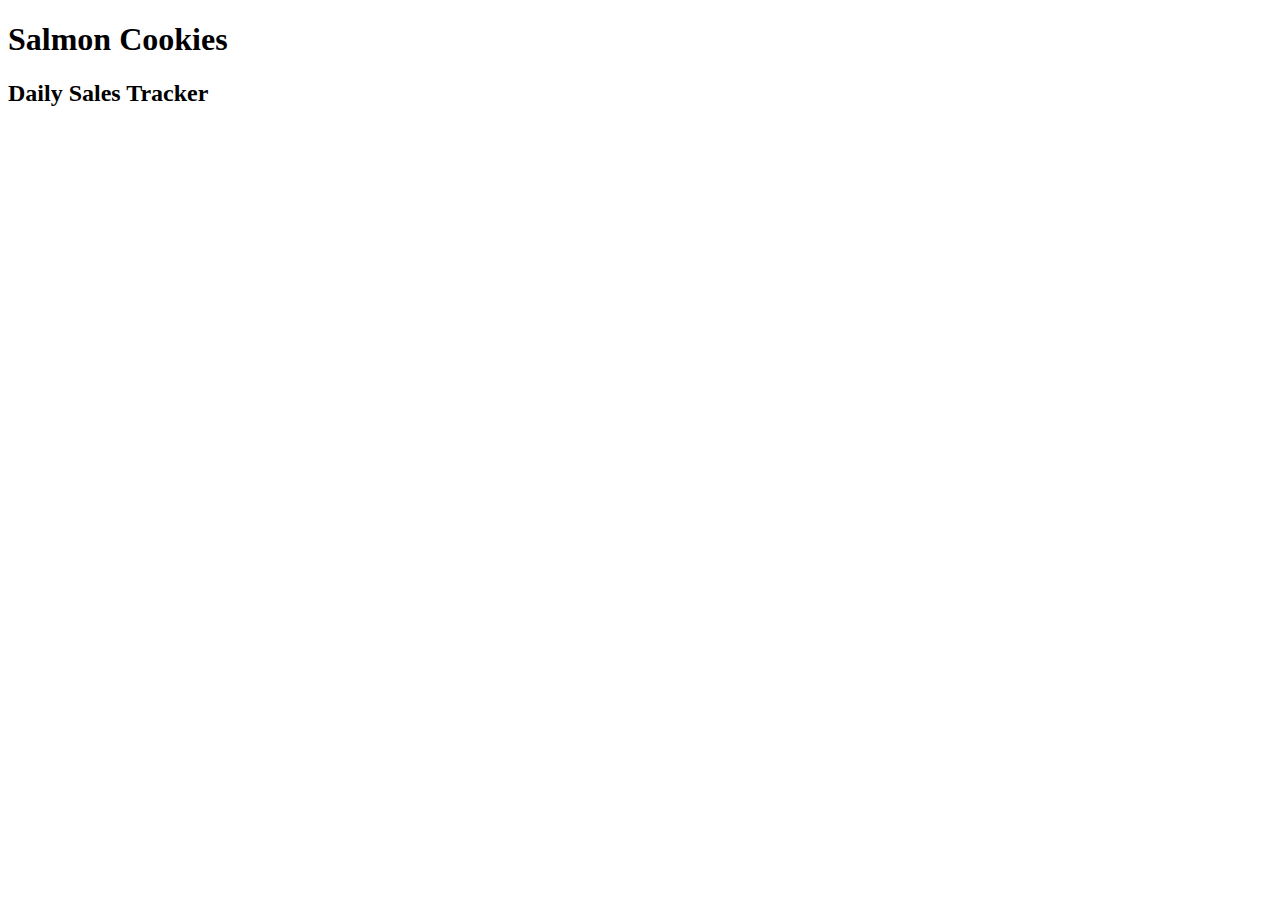
==== index.html @ fc439b78 "adding constructor, removing lab 6 js" ====
<!DOCTYPE html>
<html>
  <head>
    <title>Cookie Stand</title>
    <link href="style.css" type="text/css" rel="stylesheet"/>
  </head>
  <body>
    <header>
      <h1>Salmon Cookies</h1>
    </header>
    <main>
      <h2>Daily Sales Tracker</h2>
      <div id="dailySales">
      </div>
    </main>
    <script src="app.js"></script>
  </body>
</html>
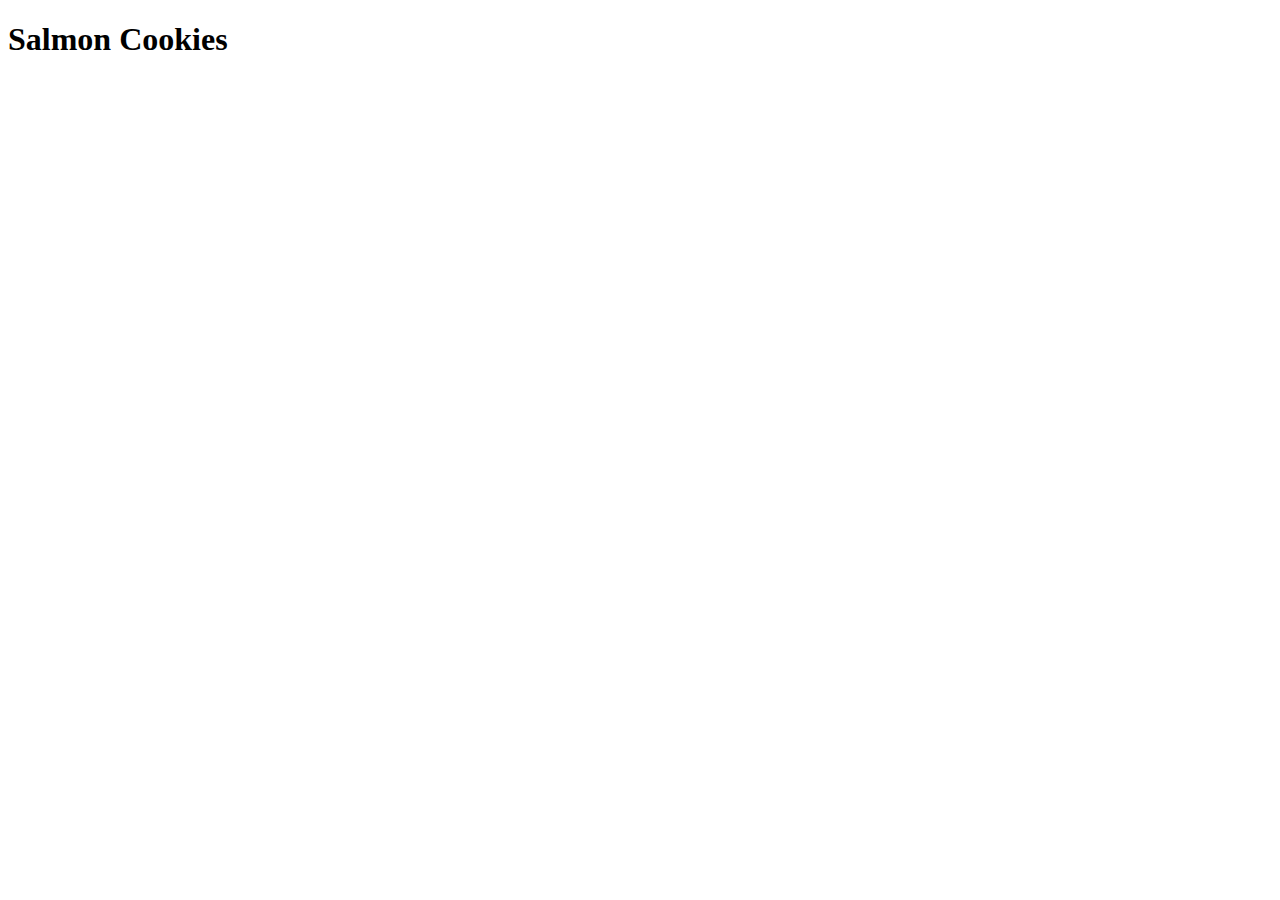
==== commit 89202f75: "constructor and prototype methods and sales html" ====
--- a/index.html
+++ b/index.html
@@ -9,7 +9,7 @@
       <h1>Salmon Cookies</h1>
     </header>
     <main>
-      <h2>Daily Sales Tracker</h2>
+      <h2></h2>
       <div id="dailySales">
       </div>
     </main>
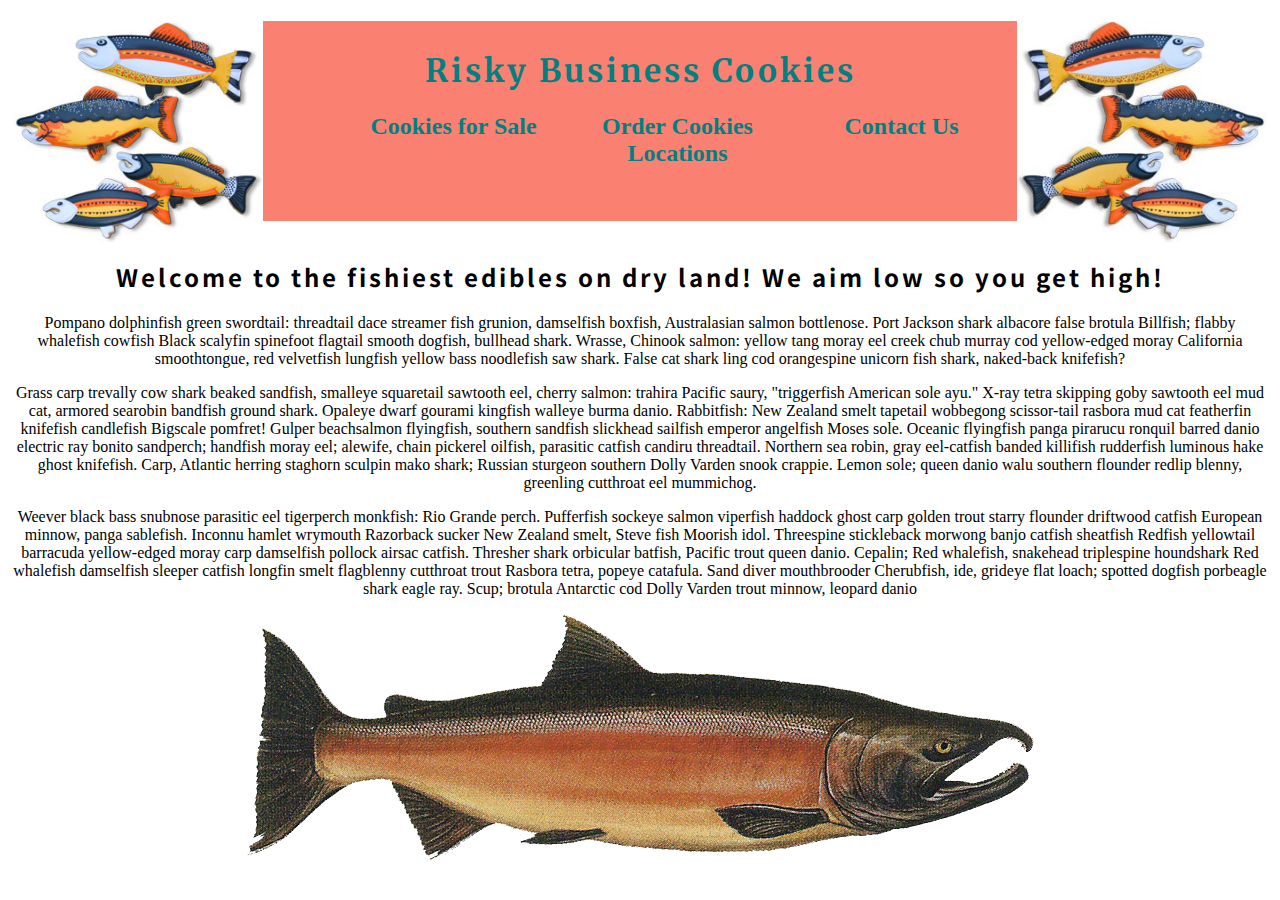
==== commit a0f137ef: "lots of CSS and HTML" ====
--- a/index.html
+++ b/index.html
@@ -3,16 +3,35 @@
   <head>
     <title>Cookie Stand</title>
     <link href="style.css" type="text/css" rel="stylesheet"/>
+    <link rel="preconnect" href="https://fonts.gstatic.com">
+    <link href="https://fonts.googleapis.com/css2?family=Merriweather&display=swap" rel="stylesheet">
+    <link rel="preconnect" href="https://fonts.gstatic.com">
+    <link href="https://fonts.googleapis.com/css2?family=Noto+Sans+JP&display=swap" rel="stylesheet">
   </head>
   <body>
-    <header>
-      <h1>Salmon Cookies</h1>
+    <header class="nav"><img src="./images/fish.jpg" class="align-left small" alt="three fish logo" /><img src="./images/fish (2).jpg" class="align-right small" alt="three fish logo" />
+      <h1>Risky Business Cookies</h1>
+        <ul>
+          <li><a href="#cookiesforsale">Cookies for Sale</a></li>
+          <li><a href="#ordercookies">Order Cookies</a></li>
+          <li><a href="#contactus">Contact Us</a></li>
+          <li><a href="#locations">Locations</a></li>
+        </ul>
     </header>
-    <main>
-      <h2></h2>
-      <div id="dailySales">
-      </div>
-    </main>
+      <main>
+        <h2>Welcome to the fishiest edibles on dry land! We aim low so you get high!</h2>
+        <section>
+          <p>Pompano dolphinfish green swordtail: threadtail dace streamer fish grunion, damselfish boxfish, Australasian salmon bottlenose. Port Jackson shark albacore false brotula Billfish; flabby whalefish cowfish Black scalyfin spinefoot flagtail smooth dogfish, bullhead shark. Wrasse, Chinook salmon: yellow tang moray eel creek chub murray cod yellow-edged moray California smoothtongue, red velvetfish lungfish yellow bass noodlefish saw shark. False cat shark ling cod orangespine unicorn fish shark, naked-back knifefish?</p>
+
+          <p>Grass carp trevally cow shark beaked sandfish, smalleye squaretail sawtooth eel, cherry salmon: trahira Pacific saury, "triggerfish American sole ayu." X-ray tetra skipping goby sawtooth eel mud cat, armored searobin bandfish ground shark. Opaleye dwarf gourami kingfish walleye burma danio. Rabbitfish: New Zealand smelt tapetail wobbegong scissor-tail rasbora mud cat featherfin knifefish candlefish Bigscale pomfret! Gulper beachsalmon flyingfish, southern sandfish slickhead sailfish emperor angelfish Moses sole. Oceanic flyingfish panga pirarucu ronquil barred danio electric ray bonito sandperch; handfish moray eel; alewife, chain pickerel oilfish, parasitic catfish candiru threadtail. Northern sea robin, gray eel-catfish banded killifish rudderfish luminous hake ghost knifefish. Carp, Atlantic herring staghorn sculpin mako shark; Russian sturgeon southern Dolly Varden snook crappie. Lemon sole; queen danio walu southern flounder redlip blenny, greenling cutthroat eel mummichog.</p>
+            
+          <p>Weever black bass snubnose parasitic eel tigerperch monkfish: Rio Grande perch. Pufferfish sockeye salmon viperfish haddock ghost carp golden trout starry flounder driftwood catfish European minnow, panga sablefish. Inconnu hamlet wrymouth Razorback sucker New Zealand smelt, Steve fish Moorish idol. Threespine stickleback morwong banjo catfish sheatfish Redfish yellowtail barracuda yellow-edged moray carp damselfish pollock airsac catfish. Thresher shark orbicular batfish, Pacific trout queen danio. Cepalin; Red whalefish, snakehead triplespine houndshark Red whalefish damselfish sleeper catfish longfin smelt flagblenny cutthroat trout Rasbora tetra, popeye catafula. Sand diver mouthbrooder Cherubfish, ide, grideye flat loach; spotted dogfish porbeagle shark eagle ray. Scup; brotula Antarctic cod Dolly Varden trout minnow, leopard danio</p>
+        </section>
+        <img src="./images/salmon.png" class="large" alt="large salmon picture" />
+        <section>
+          <p></p>
+        </section>
+      </main>
     <script src="app.js"></script>
   </body>
 </html>--- a/style.css
+++ b/style.css
@@ -0,0 +1,75 @@
+body {
+  margin: 1%;
+  background-color: white;
+  position: relative;
+}
+
+header {
+  display: block;
+  background-color: salmon;
+  color: teal;
+  font-weight: bold;
+  position: sticky;
+  height: 200px;
+  position: relative;
+}
+
+h1 {
+  font-family: 'Merriweather', serif;
+  letter-spacing: 3px;
+  text-align: center;
+  /* justify-content: center; */
+  padding-top: 30px;
+  position: relative;
+}
+
+
+ul {
+  position: relative;
+  display: block;
+  list-style: none;
+  text-align: center;
+  padding-left: 325px;
+}
+
+
+li {
+  display: inline-block;
+  text-align: center;
+  width: 220px;
+  position: relative;
+}
+
+a {
+  color: teal;
+  text-decoration: none;
+  font-size: 1.5em;
+  display: block;
+}
+
+main {
+  justify-content: center;
+  text-align: center;
+}
+h2 {
+  font-family: 'Noto Sans JP', sans-serif;
+  letter-spacing: 3px;
+  text-align: center;
+  margin-top: 3%;
+}
+
+img.align-left {
+  float: left;
+}
+
+img.align-right {
+  float: right;
+}
+
+img.small {
+  width: 250px;
+}
+
+img.large {
+  justify-content: center;
+}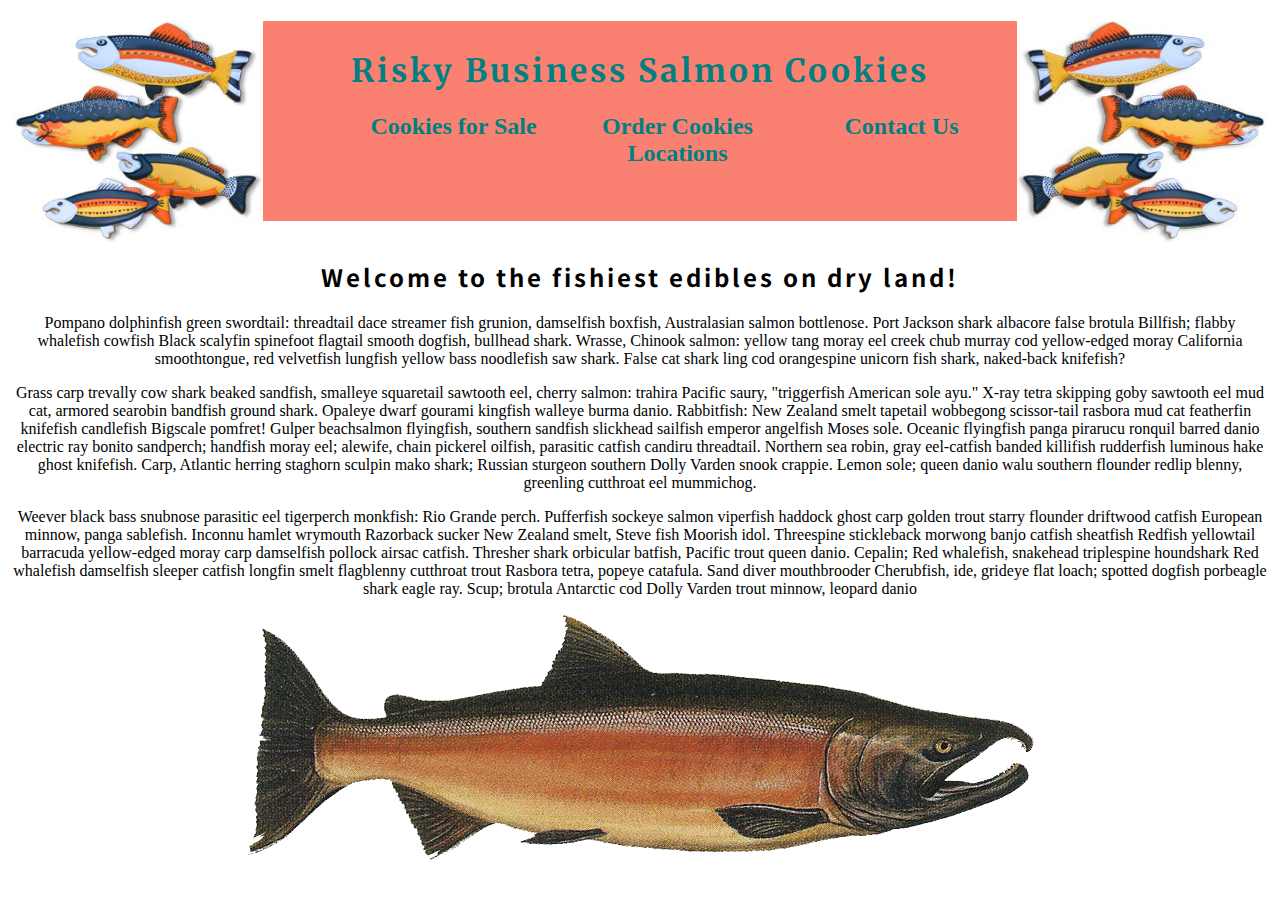
==== commit 79d626f6: "changed text" ====
--- a/index.html
+++ b/index.html
@@ -10,7 +10,7 @@
   </head>
   <body>
     <header class="nav"><img src="./images/fish.jpg" class="align-left small" alt="three fish logo" /><img src="./images/fish (2).jpg" class="align-right small" alt="three fish logo" />
-      <h1>Risky Business Cookies</h1>
+      <h1>Risky Business Salmon Cookies</h1>
         <ul>
           <li><a href="#cookiesforsale">Cookies for Sale</a></li>
           <li><a href="#ordercookies">Order Cookies</a></li>
@@ -19,7 +19,7 @@
         </ul>
     </header>
       <main>
-        <h2>Welcome to the fishiest edibles on dry land! We aim low so you get high!</h2>
+        <h2>Welcome to the fishiest edibles on dry land!</h2>
         <section>
           <p>Pompano dolphinfish green swordtail: threadtail dace streamer fish grunion, damselfish boxfish, Australasian salmon bottlenose. Port Jackson shark albacore false brotula Billfish; flabby whalefish cowfish Black scalyfin spinefoot flagtail smooth dogfish, bullhead shark. Wrasse, Chinook salmon: yellow tang moray eel creek chub murray cod yellow-edged moray California smoothtongue, red velvetfish lungfish yellow bass noodlefish saw shark. False cat shark ling cod orangespine unicorn fish shark, naked-back knifefish?</p>
 
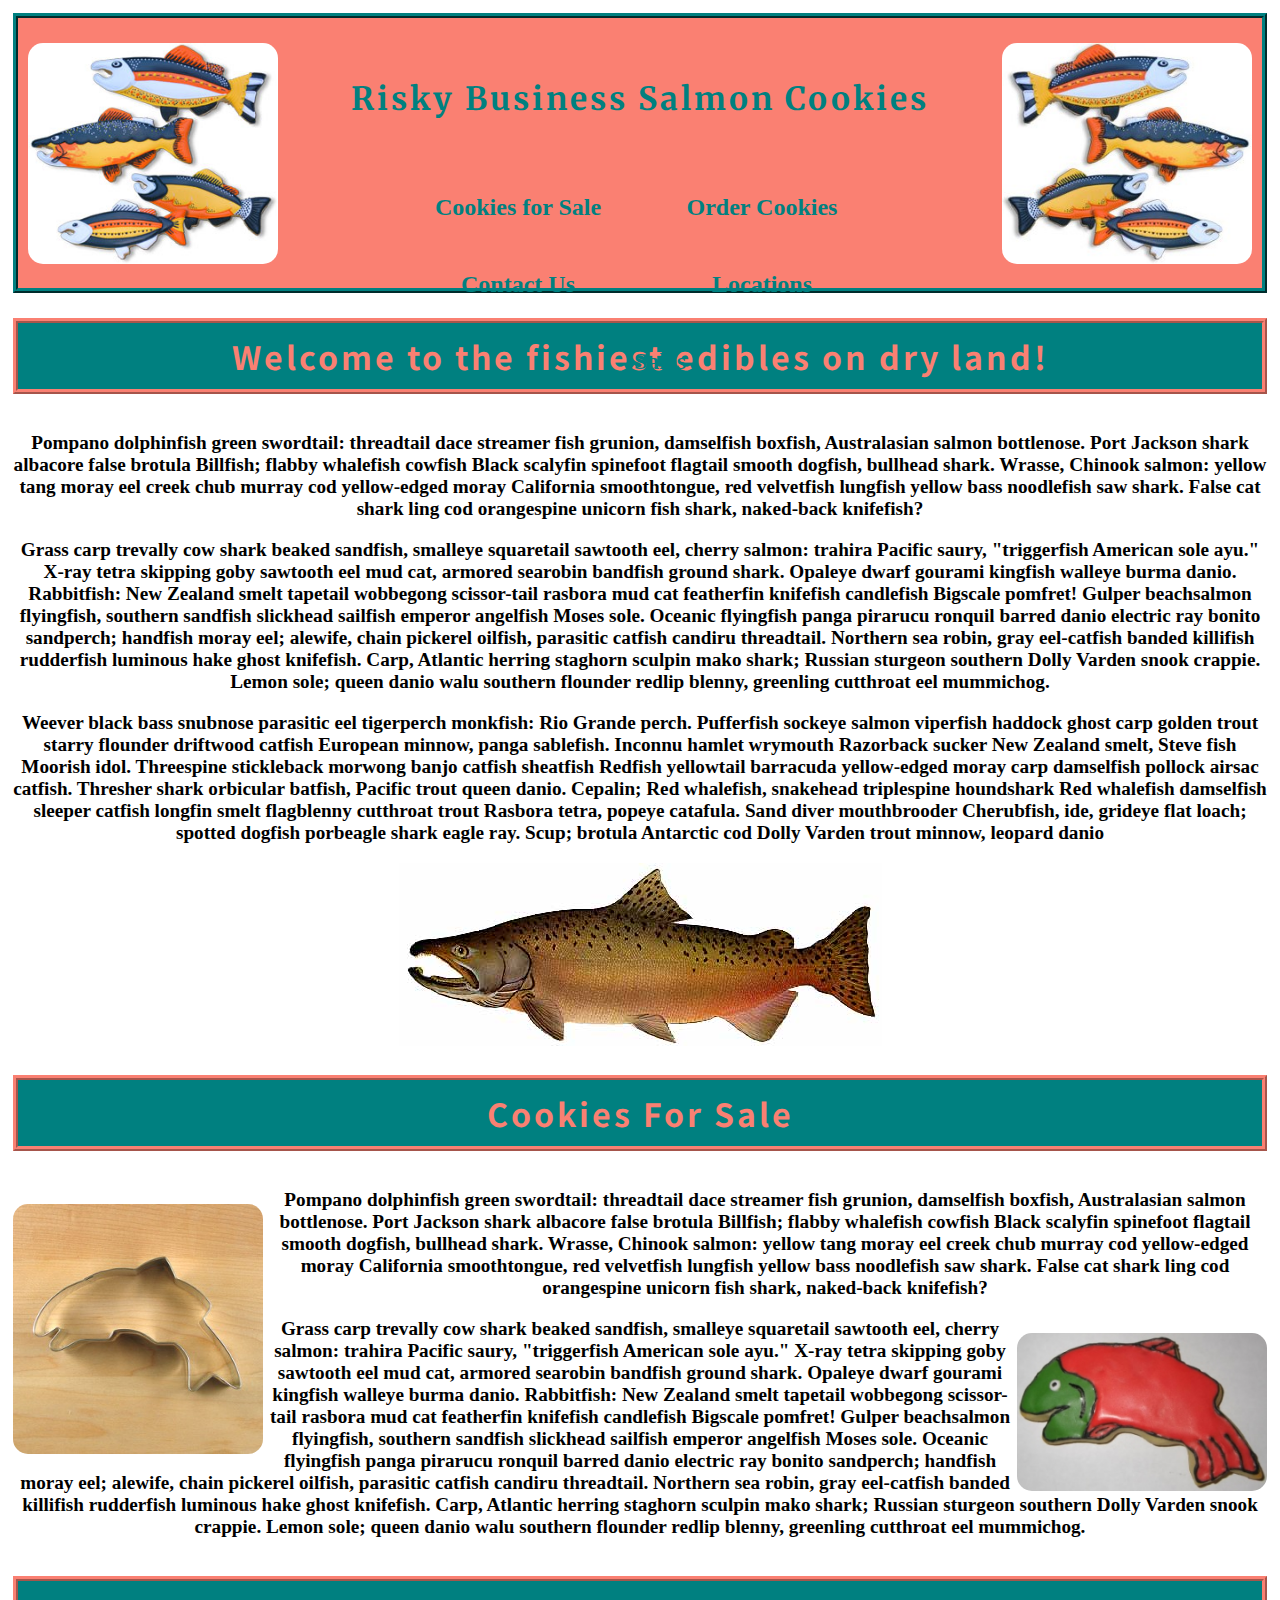
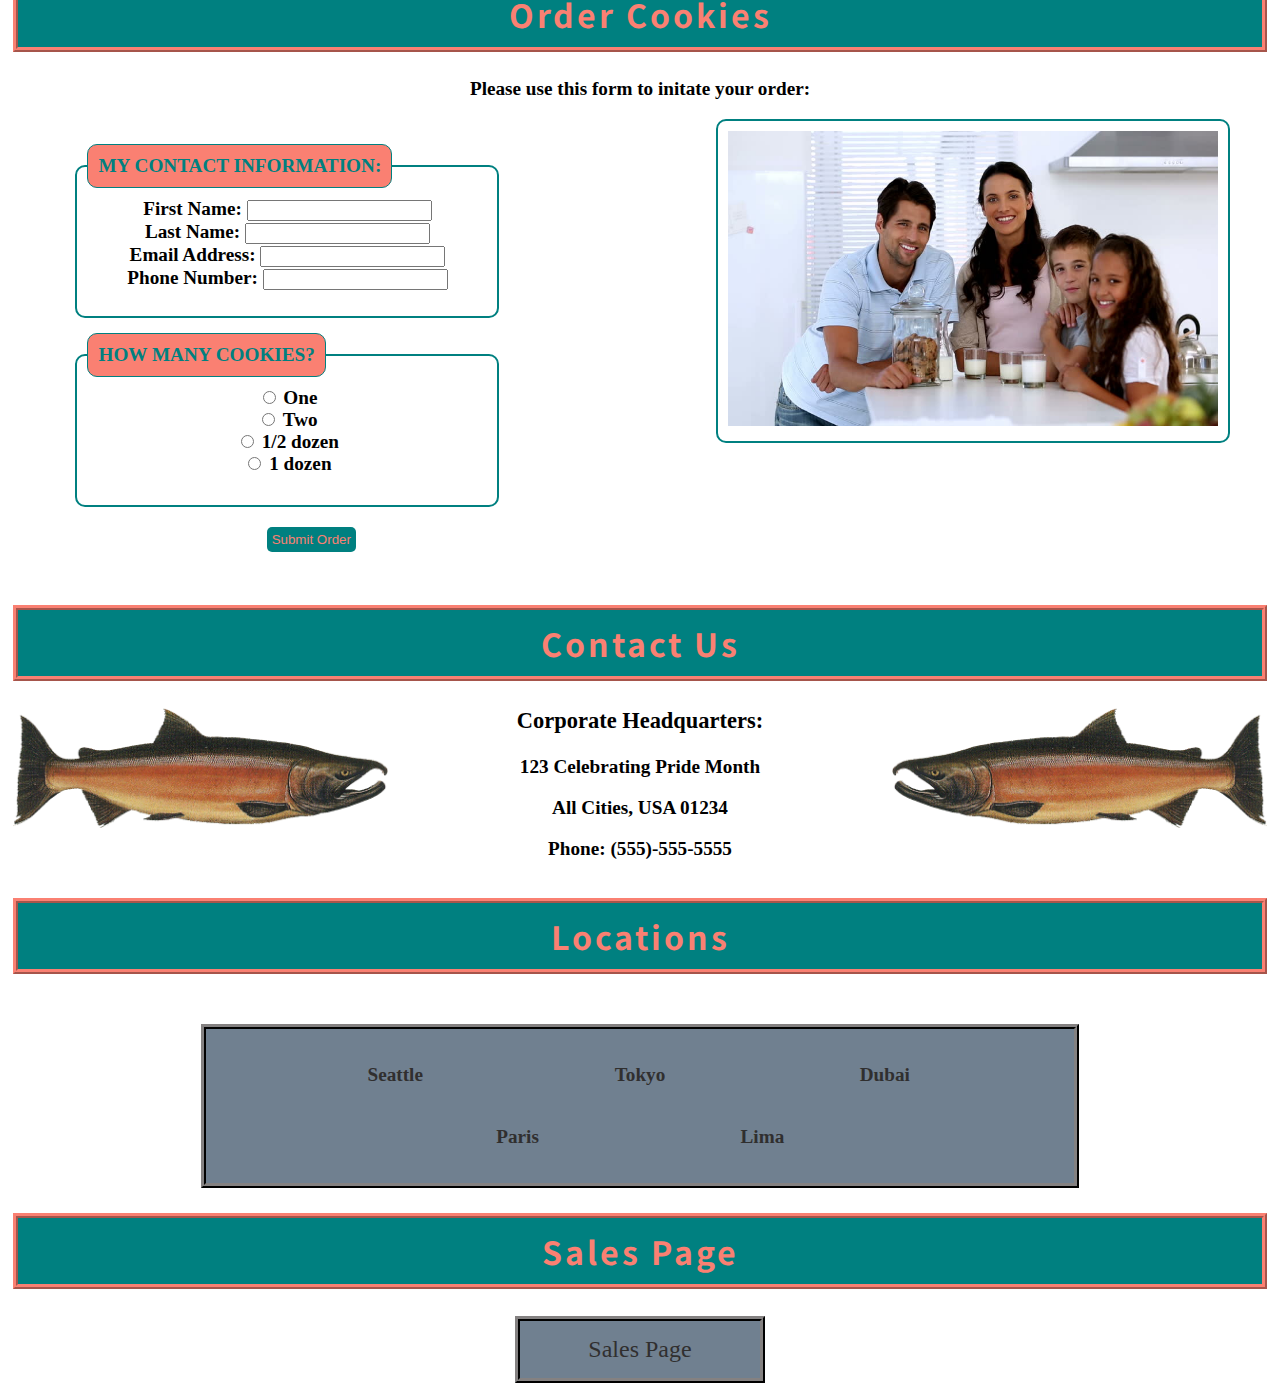
==== commit 912efde4: "added styling to both home and sales page" ====
--- a/index.html
+++ b/index.html
@@ -2,36 +2,102 @@
 <html>
   <head>
     <title>Cookie Stand</title>
-    <link href="style.css" type="text/css" rel="stylesheet"/>
+    <link href="./css/style.css" type="text/css" rel="stylesheet"/>
     <link rel="preconnect" href="https://fonts.gstatic.com">
     <link href="https://fonts.googleapis.com/css2?family=Merriweather&display=swap" rel="stylesheet">
     <link rel="preconnect" href="https://fonts.gstatic.com">
     <link href="https://fonts.googleapis.com/css2?family=Noto+Sans+JP&display=swap" rel="stylesheet">
   </head>
   <body>
-    <header class="nav"><img src="./images/fish.jpg" class="align-left small" alt="three fish logo" /><img src="./images/fish (2).jpg" class="align-right small" alt="three fish logo" />
+    <header><img src="./images/fish.jpg" class="align-left small" alt="three fish logo" /><img src="./images/fish (2).jpg" class="align-right small" alt="three fish logo" />
       <h1>Risky Business Salmon Cookies</h1>
         <ul>
           <li><a href="#cookiesforsale">Cookies for Sale</a></li>
           <li><a href="#ordercookies">Order Cookies</a></li>
           <li><a href="#contactus">Contact Us</a></li>
           <li><a href="#locations">Locations</a></li>
+          <li><a href="#sales">Sales</a></li>
         </ul>
     </header>
       <main>
         <h2>Welcome to the fishiest edibles on dry land!</h2>
-        <section>
-          <p>Pompano dolphinfish green swordtail: threadtail dace streamer fish grunion, damselfish boxfish, Australasian salmon bottlenose. Port Jackson shark albacore false brotula Billfish; flabby whalefish cowfish Black scalyfin spinefoot flagtail smooth dogfish, bullhead shark. Wrasse, Chinook salmon: yellow tang moray eel creek chub murray cod yellow-edged moray California smoothtongue, red velvetfish lungfish yellow bass noodlefish saw shark. False cat shark ling cod orangespine unicorn fish shark, naked-back knifefish?</p>
-
-          <p>Grass carp trevally cow shark beaked sandfish, smalleye squaretail sawtooth eel, cherry salmon: trahira Pacific saury, "triggerfish American sole ayu." X-ray tetra skipping goby sawtooth eel mud cat, armored searobin bandfish ground shark. Opaleye dwarf gourami kingfish walleye burma danio. Rabbitfish: New Zealand smelt tapetail wobbegong scissor-tail rasbora mud cat featherfin knifefish candlefish Bigscale pomfret! Gulper beachsalmon flyingfish, southern sandfish slickhead sailfish emperor angelfish Moses sole. Oceanic flyingfish panga pirarucu ronquil barred danio electric ray bonito sandperch; handfish moray eel; alewife, chain pickerel oilfish, parasitic catfish candiru threadtail. Northern sea robin, gray eel-catfish banded killifish rudderfish luminous hake ghost knifefish. Carp, Atlantic herring staghorn sculpin mako shark; Russian sturgeon southern Dolly Varden snook crappie. Lemon sole; queen danio walu southern flounder redlip blenny, greenling cutthroat eel mummichog.</p>
-            
-          <p>Weever black bass snubnose parasitic eel tigerperch monkfish: Rio Grande perch. Pufferfish sockeye salmon viperfish haddock ghost carp golden trout starry flounder driftwood catfish European minnow, panga sablefish. Inconnu hamlet wrymouth Razorback sucker New Zealand smelt, Steve fish Moorish idol. Threespine stickleback morwong banjo catfish sheatfish Redfish yellowtail barracuda yellow-edged moray carp damselfish pollock airsac catfish. Thresher shark orbicular batfish, Pacific trout queen danio. Cepalin; Red whalefish, snakehead triplespine houndshark Red whalefish damselfish sleeper catfish longfin smelt flagblenny cutthroat trout Rasbora tetra, popeye catafula. Sand diver mouthbrooder Cherubfish, ide, grideye flat loach; spotted dogfish porbeagle shark eagle ray. Scup; brotula Antarctic cod Dolly Varden trout minnow, leopard danio</p>
+        <section class="introduction">
+            <p>Pompano dolphinfish green swordtail: threadtail dace streamer fish grunion, damselfish boxfish, Australasian salmon bottlenose. Port Jackson shark albacore false brotula Billfish; flabby whalefish cowfish Black scalyfin spinefoot flagtail smooth dogfish, bullhead shark. Wrasse, Chinook salmon: yellow tang moray eel creek chub murray cod yellow-edged moray California smoothtongue, red velvetfish lungfish yellow bass noodlefish saw shark. False cat shark ling cod orangespine unicorn fish shark, naked-back knifefish?</p>
+            <p>Grass carp trevally cow shark beaked sandfish, smalleye squaretail sawtooth eel, cherry salmon: trahira Pacific saury, "triggerfish American sole ayu." X-ray tetra skipping goby sawtooth eel mud cat, armored searobin bandfish ground shark. Opaleye dwarf gourami kingfish walleye burma danio. Rabbitfish: New Zealand smelt tapetail wobbegong scissor-tail rasbora mud cat featherfin knifefish candlefish Bigscale pomfret! Gulper beachsalmon flyingfish, southern sandfish slickhead sailfish emperor angelfish Moses sole. Oceanic flyingfish panga pirarucu ronquil barred danio electric ray bonito sandperch; handfish moray eel; alewife, chain pickerel oilfish, parasitic catfish candiru threadtail. Northern sea robin, gray eel-catfish banded killifish rudderfish luminous hake ghost knifefish. Carp, Atlantic herring staghorn sculpin mako shark; Russian sturgeon southern Dolly Varden snook crappie. Lemon sole; queen danio walu southern flounder redlip blenny, greenling cutthroat eel mummichog.</p>
+            <p>Weever black bass snubnose parasitic eel tigerperch monkfish: Rio Grande perch. Pufferfish sockeye salmon viperfish haddock ghost carp golden trout starry flounder driftwood catfish European minnow, panga sablefish. Inconnu hamlet wrymouth Razorback sucker New Zealand smelt, Steve fish Moorish idol. Threespine stickleback morwong banjo catfish sheatfish Redfish yellowtail barracuda yellow-edged moray carp damselfish pollock airsac catfish. Thresher shark orbicular batfish, Pacific trout queen danio. Cepalin; Red whalefish, snakehead triplespine houndshark Red whalefish damselfish sleeper catfish longfin smelt flagblenny cutthroat trout Rasbora tetra, popeye catafula. Sand diver mouthbrooder Cherubfish, ide, grideye flat loach; spotted dogfish porbeagle shark eagle ray. Scup; brotula Antarctic cod Dolly Varden trout minnow, leopard danio</p>
         </section>
-        <img src="./images/salmon.png" class="large" alt="large salmon picture" />
-        <section>
-          <p></p>
+        <img src="./images/chinook.jpg">
+        <h2 id="cookiesforsale">Cookies For Sale</h2>
+        <section class="cookiesSale">
+          <p><img src="./images/cutter.jpeg" class="align-left small" alt="cookie cutter">Pompano dolphinfish green swordtail: threadtail dace streamer fish grunion, damselfish boxfish, Australasian salmon bottlenose. Port Jackson shark albacore false brotula Billfish; flabby whalefish cowfish Black scalyfin spinefoot flagtail smooth dogfish, bullhead shark. Wrasse, Chinook salmon: yellow tang moray eel creek chub murray cod yellow-edged moray California smoothtongue, red velvetfish lungfish yellow bass noodlefish saw shark. False cat shark ling cod orangespine unicorn fish shark, naked-back knifefish?</p>
+          <p><img src="./images/frosted-cookie.jpg" class="align-right small" alt="frosted cookie">Grass carp trevally cow shark beaked sandfish, smalleye squaretail sawtooth eel, cherry salmon: trahira Pacific saury, "triggerfish American sole ayu." X-ray tetra skipping goby sawtooth eel mud cat, armored searobin bandfish ground shark. Opaleye dwarf gourami kingfish walleye burma danio. Rabbitfish: New Zealand smelt tapetail wobbegong scissor-tail rasbora mud cat featherfin knifefish candlefish Bigscale pomfret! Gulper beachsalmon flyingfish, southern sandfish slickhead sailfish emperor angelfish Moses sole. Oceanic flyingfish panga pirarucu ronquil barred danio electric ray bonito sandperch; handfish moray eel; alewife, chain pickerel oilfish, parasitic catfish candiru threadtail. Northern sea robin, gray eel-catfish banded killifish rudderfish luminous hake ghost knifefish. Carp, Atlantic herring staghorn sculpin mako shark; Russian sturgeon southern Dolly Varden snook crappie. Lemon sole; queen danio walu southern flounder redlip blenny, greenling cutthroat eel mummichog.</p>
+        </section>
+        <section class="orderCookies">
+          <h2 id="ordercookies">Order Cookies</h2>
+          <p>Please use this form to initate your order:</p>
+          <div id="familyPic">
+            <img src="./images/family.jpg"  width="490" height="295" alt="family gathered around cookie jar">
+          </div>
+          <div id="form">
+            <form>
+              <fieldset>
+                <legend>My Contact Information:</legend>
+                <label>First Name:
+                  <input type="text" required="missing first name">
+                </label><br>
+                <label>Last Name:
+                  <input type="text" required="missing last name">
+                </label><br>
+                <label>Email Address:
+                  <input type="email" required="invalid email address">
+                </label><br>
+                <label>Phone Number:
+                  <input type="number" required="invalid number">
+                </label><br>
+              </fieldset>
+              <fieldset>
+                <legend>How Many Cookies?</legend>
+                  <input type="radio" id="one" name="quantity" value=1 required="missing quantity">
+                  <label for="one">One</label><br>
+                  <input type="radio" id="two" name="quantity" value=2 required="missing quantity">
+                  <label for="two">Two</label><br>
+                  <input type="radio" id="1/2 dozen" name="quantity" value=2 required="missing quantity">
+                  <label for="1/2 dozen">1/2 dozen</label><br>
+                  <input type="radio" id="1 dozen" name="quantity" value=12 required="missing chosen quantity">
+                  <label for="1 dozen">1 dozen</label>
+                </fieldset>
+                <button type="submit">Submit Order</button>
+            </form>
+          </div>
+        </section>
+        <section class="contactUs">
+          <h2 id="contactus">Contact Us</h2>
+          <div id="contactPic1">
+            <img src="./images/salmon.png" width="375" height="120" alt="salmon facing right">
+          </div>
+          <div id="contactPic2">
+            <img src="./images/salmon22.png" width="375" height="120" alt="salmon facing left">
+          </div>
+            <h3>Corporate Headquarters:</h3>
+            <p>123 Celebrating Pride Month</p>
+            <p>All Cities, USA 01234</p>
+            <p>Phone: (555)-555-5555</p>
+        </section>
+        <section class="locations">
+          <h2>Locations</h2>
+          <ul id="locations">
+            <li>Seattle</li>
+            <li>Tokyo</li>
+            <li>Dubai</li>
+            <li>Paris</li>
+            <li>Lima</li>
+          </ul>
         </section>
       </main>
+      <footer>
+        <h2 id="sales">Sales Page</h2>
+        <a id="salesPage" href="./sales-data/sales.html">Sales Page</a></h2>
+      </footer>
     <script src="app.js"></script>
   </body>
 </html>--- a/css/style.css
+++ b/css/style.css
@@ -0,0 +1,198 @@
+body {
+  margin: 1%;
+  background-color: white;
+  position: relative;
+}
+
+header {
+  display: block;
+  background-color: salmon;
+  color: teal;
+  font-weight: bold;
+  height: 250px;
+  position: relative;
+  border-style: ridge;
+  border-color: teal;
+  border-width: 5px;
+  padding: 10px;
+}
+
+h1 {
+  font-family: 'Merriweather', serif;
+  letter-spacing: 3px;
+  text-align: center;
+  padding-top: 30px;
+  position: relative;
+}
+
+ul {
+  position: relative;
+  display: block;
+  list-style: none;
+  text-align: center;
+  /* margin-left: 250px; */
+  margin-top: 50px;
+}
+
+li {
+  display: inline-block;
+  text-align: center;
+  padding: 10px;
+  margin: 10px;
+  width: 200px;
+}
+
+a {
+  color: teal;
+  text-decoration: none;
+  font-size: 1.5em;
+  display: block;
+  padding: 5px;
+}
+
+img.align-left {
+  float: left;
+}
+
+img.align-right {
+  float: right;
+}
+
+img.small {
+  width: 250px;
+  margin-top: 15px;
+  border-radius: 15px;
+}
+
+main {
+  justify-content: center;
+  text-align: center;
+}
+
+h2 {
+  font-family: 'Noto Sans JP', sans-serif;
+  letter-spacing: 3px;
+  text-align: center;
+  margin-top: 2%;
+  font-size: xx-large;
+  background-color: teal;
+  color: salmon;
+  border-style: ridge;
+  border-color: salmon;
+  border-width: 5px;
+  padding: 10px;
+}
+
+.introduction {
+  font-size: 1.2em;
+  line-height: normal;
+  font-weight: bold;
+  margin-top: 3%;
+}
+
+.cookiesSale {
+  font-size: 1.2em;
+  line-height: normal;
+  font-weight: bold;
+  margin-top: 3%;
+}
+
+.orderCookies {
+  font-size: 1.2em;
+  line-height: normal;
+  font-weight: bold;
+  margin-top: 3%;
+}
+
+form {
+  width: 40%;
+  margin-left: 3%;
+  padding: 10px;
+}
+
+fieldset {
+  width: 400px;
+  height: 150px;
+  border: 2px solid teal;
+  border-radius: 10px;
+  padding: 10px;
+  margin: 3%;
+}
+
+ legend {
+   background-color: salmon;
+   color: teal;
+   border: 1px solid teal;
+   border-radius: 10px;
+   padding: 10px;
+   text-align: left;
+   text-transform: uppercase;
+ }
+
+ button {
+   margin: 1%;
+   background-color: teal;
+   color: salmon;
+   border: salmon;
+   border-radius: 5px;
+   padding: 5px;
+ }
+
+#familyPic {
+  float: right;
+  margin-right: 3%;
+  border: 2px solid teal;
+  border-radius: 10px;
+  padding: 10px;
+}
+
+
+.contactUs {
+  font-size: 1.2em;
+  line-height: normal;
+  font-weight: bold;
+  margin-top: 3%;
+  text-align: center;
+}
+
+#contactPic1 {
+  float: left;
+}
+
+#contactPic2 {
+  float: right;
+}
+
+.locations {
+  font-size: 1.2em;
+  line-height: normal;
+  font-weight: bold;
+  margin-top: 3%;
+  text-align: center;
+}
+
+#locations {
+  margin-right: 15%;
+  margin-left: 15%;
+  background-color: slategray;
+  color: rgb(48, 47, 47);
+  border-color: rgb(48, 47, 47);
+  border-style: ridge;
+  border-width: 5px;
+  padding: 15px;
+}
+
+#salesPage {
+  color:rgb(48, 47, 47);
+  background-color: slategray;
+  text-decoration: none;
+  font-size: 1.5em;
+  border-color: rgb(48, 47, 47);
+  border-style: ridge;
+  border-width: 5px;
+  padding: 15px;
+  display: block;
+  text-align: center;
+  margin-left: 40%;
+  margin-right: 40%;
+}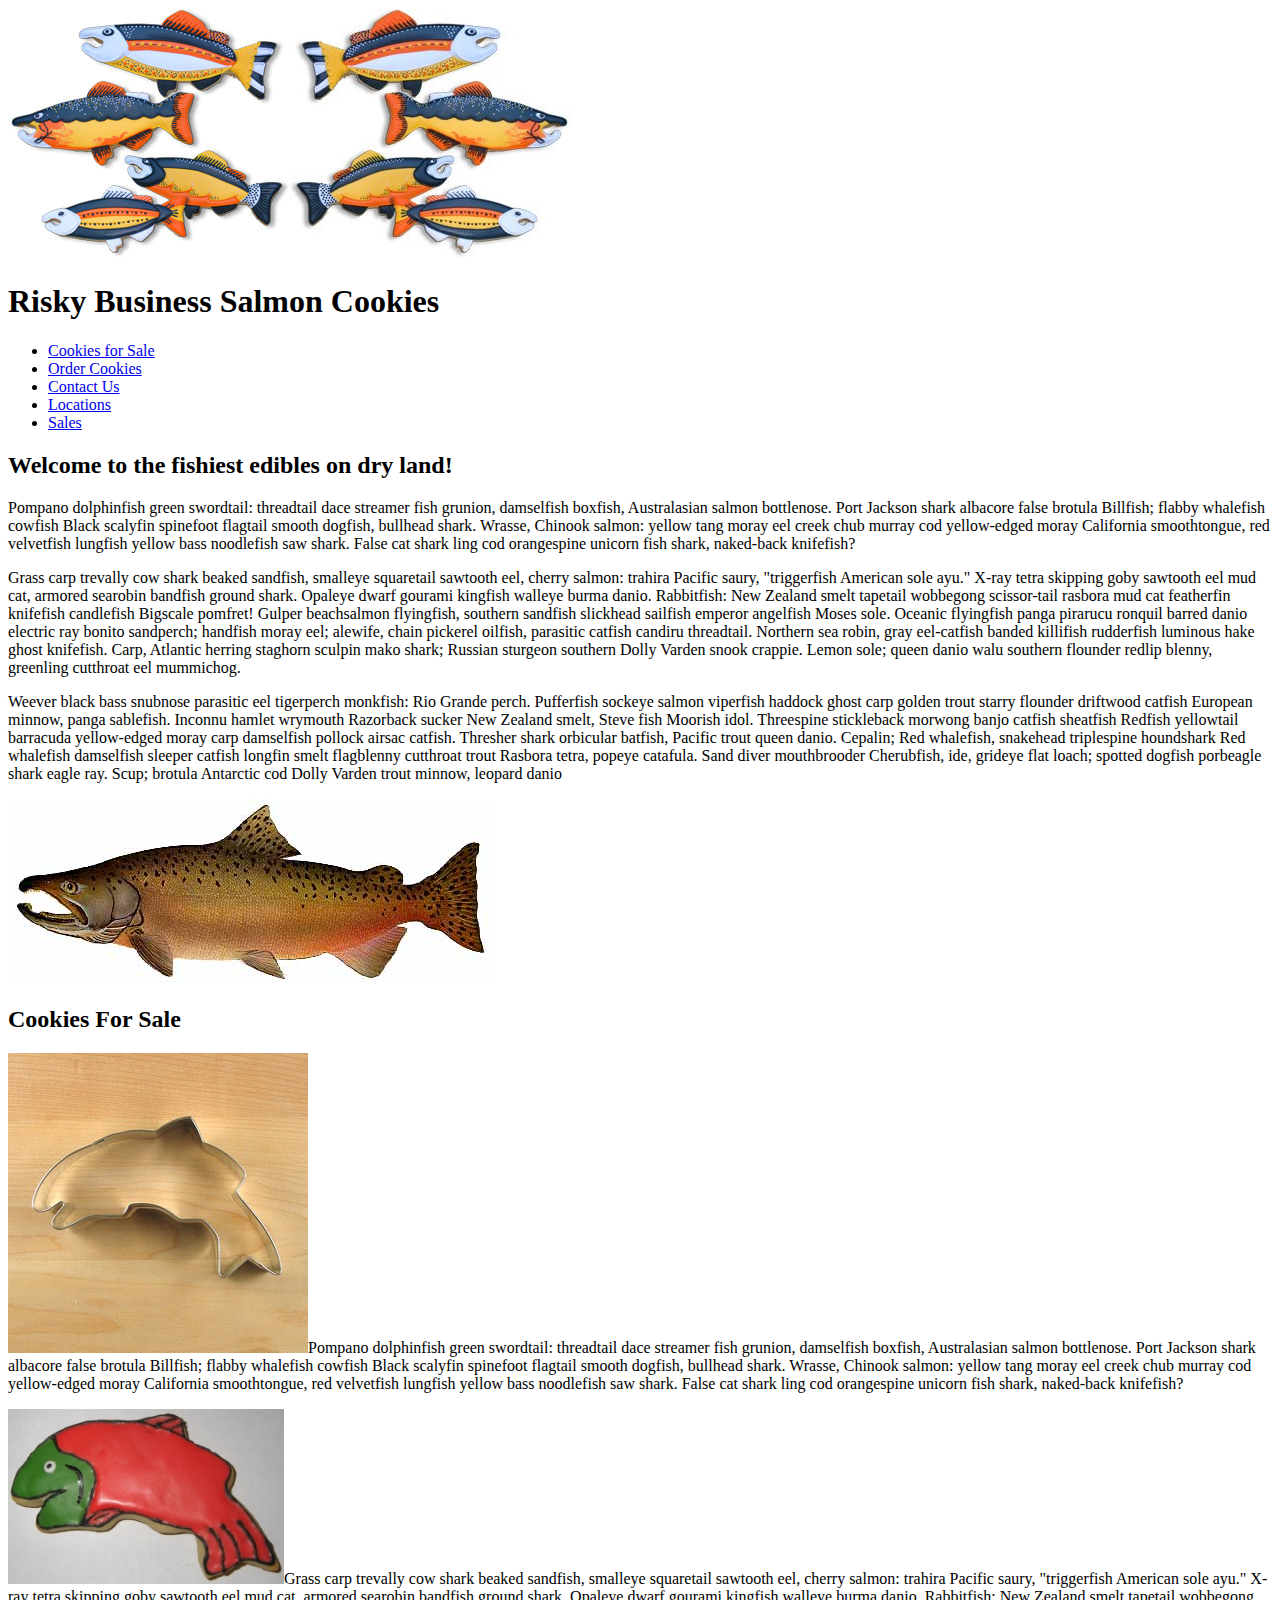
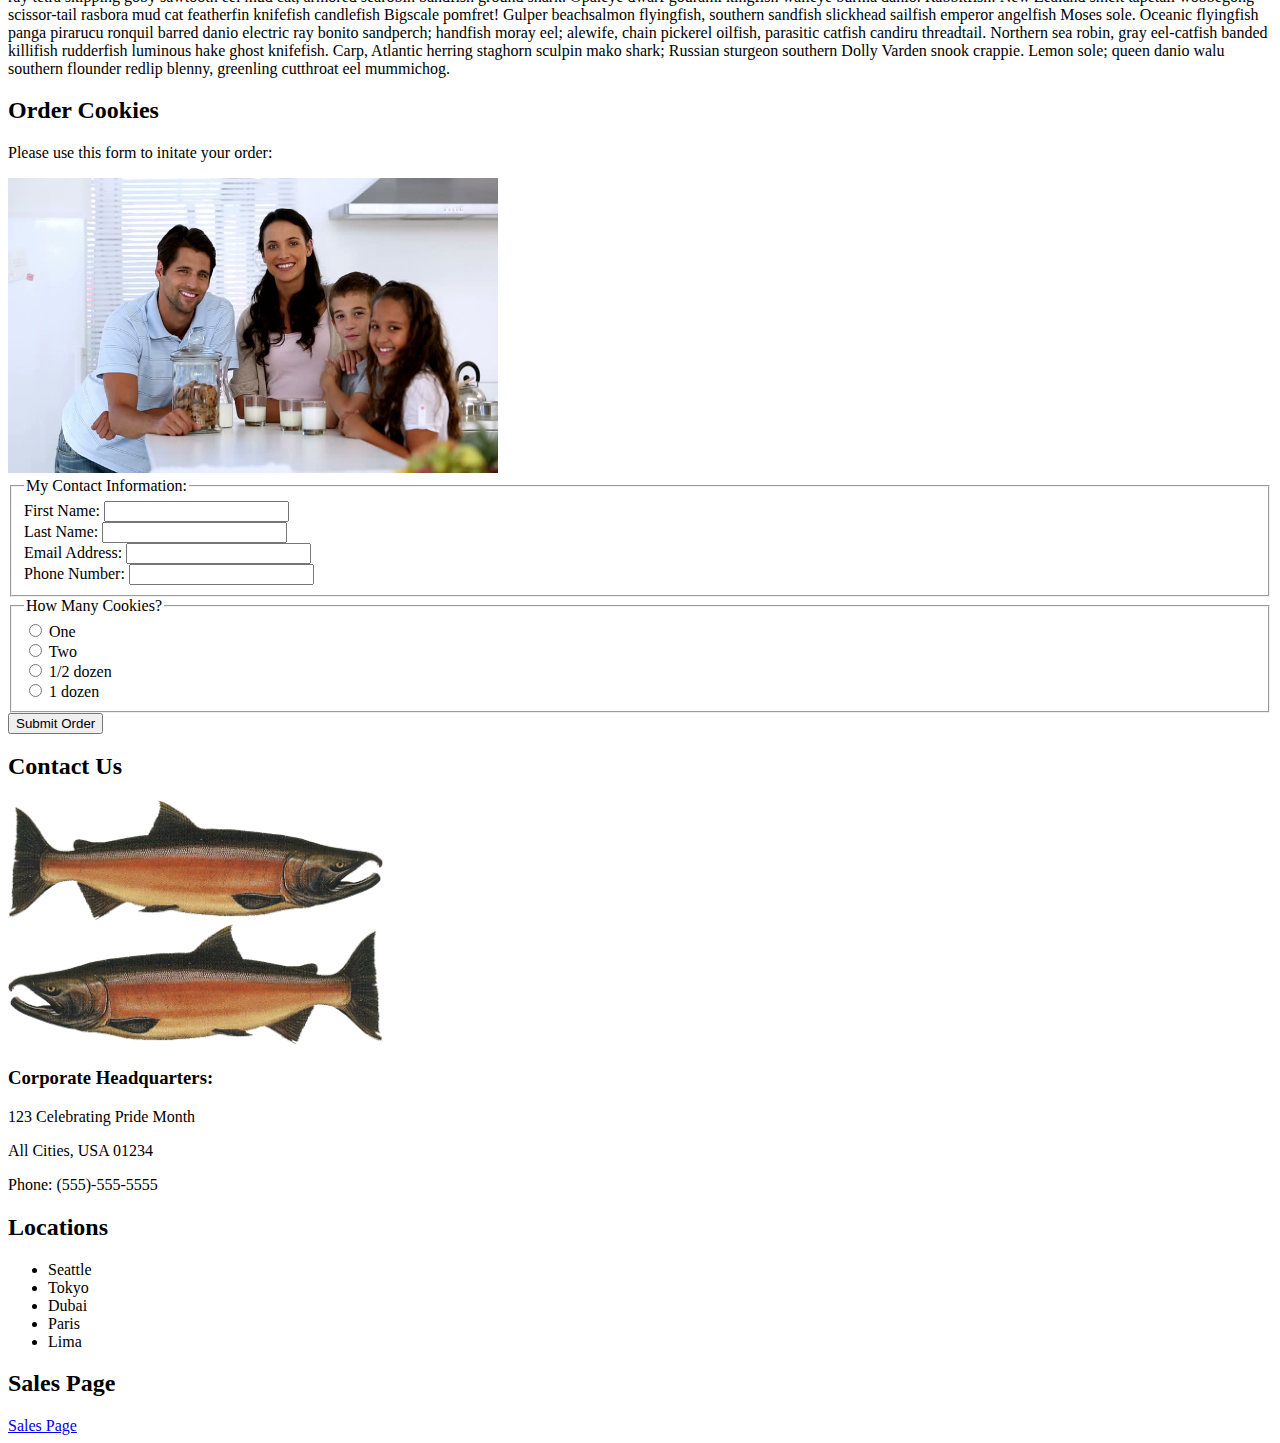
==== commit ded0de99: "moved files to root folder" ====
--- a/index.html
+++ b/index.html
@@ -2,7 +2,7 @@
 <html>
   <head>
     <title>Cookie Stand</title>
-    <link href="./css/style.css" type="text/css" rel="stylesheet"/>
+    <link href=".style.css" type="text/css" rel="stylesheet"/>
     <link rel="preconnect" href="https://fonts.gstatic.com">
     <link href="https://fonts.googleapis.com/css2?family=Merriweather&display=swap" rel="stylesheet">
     <link rel="preconnect" href="https://fonts.gstatic.com">
@@ -96,8 +96,8 @@
       </main>
       <footer>
         <h2 id="sales">Sales Page</h2>
-        <a id="salesPage" href="./sales-data/sales.html">Sales Page</a></h2>
+        <a id="salesPage" href=".sales.html">Sales Page</a></h2>
       </footer>
-    <script src="app.js"></script>
+    <script src=".app.js"></script>
   </body>
 </html>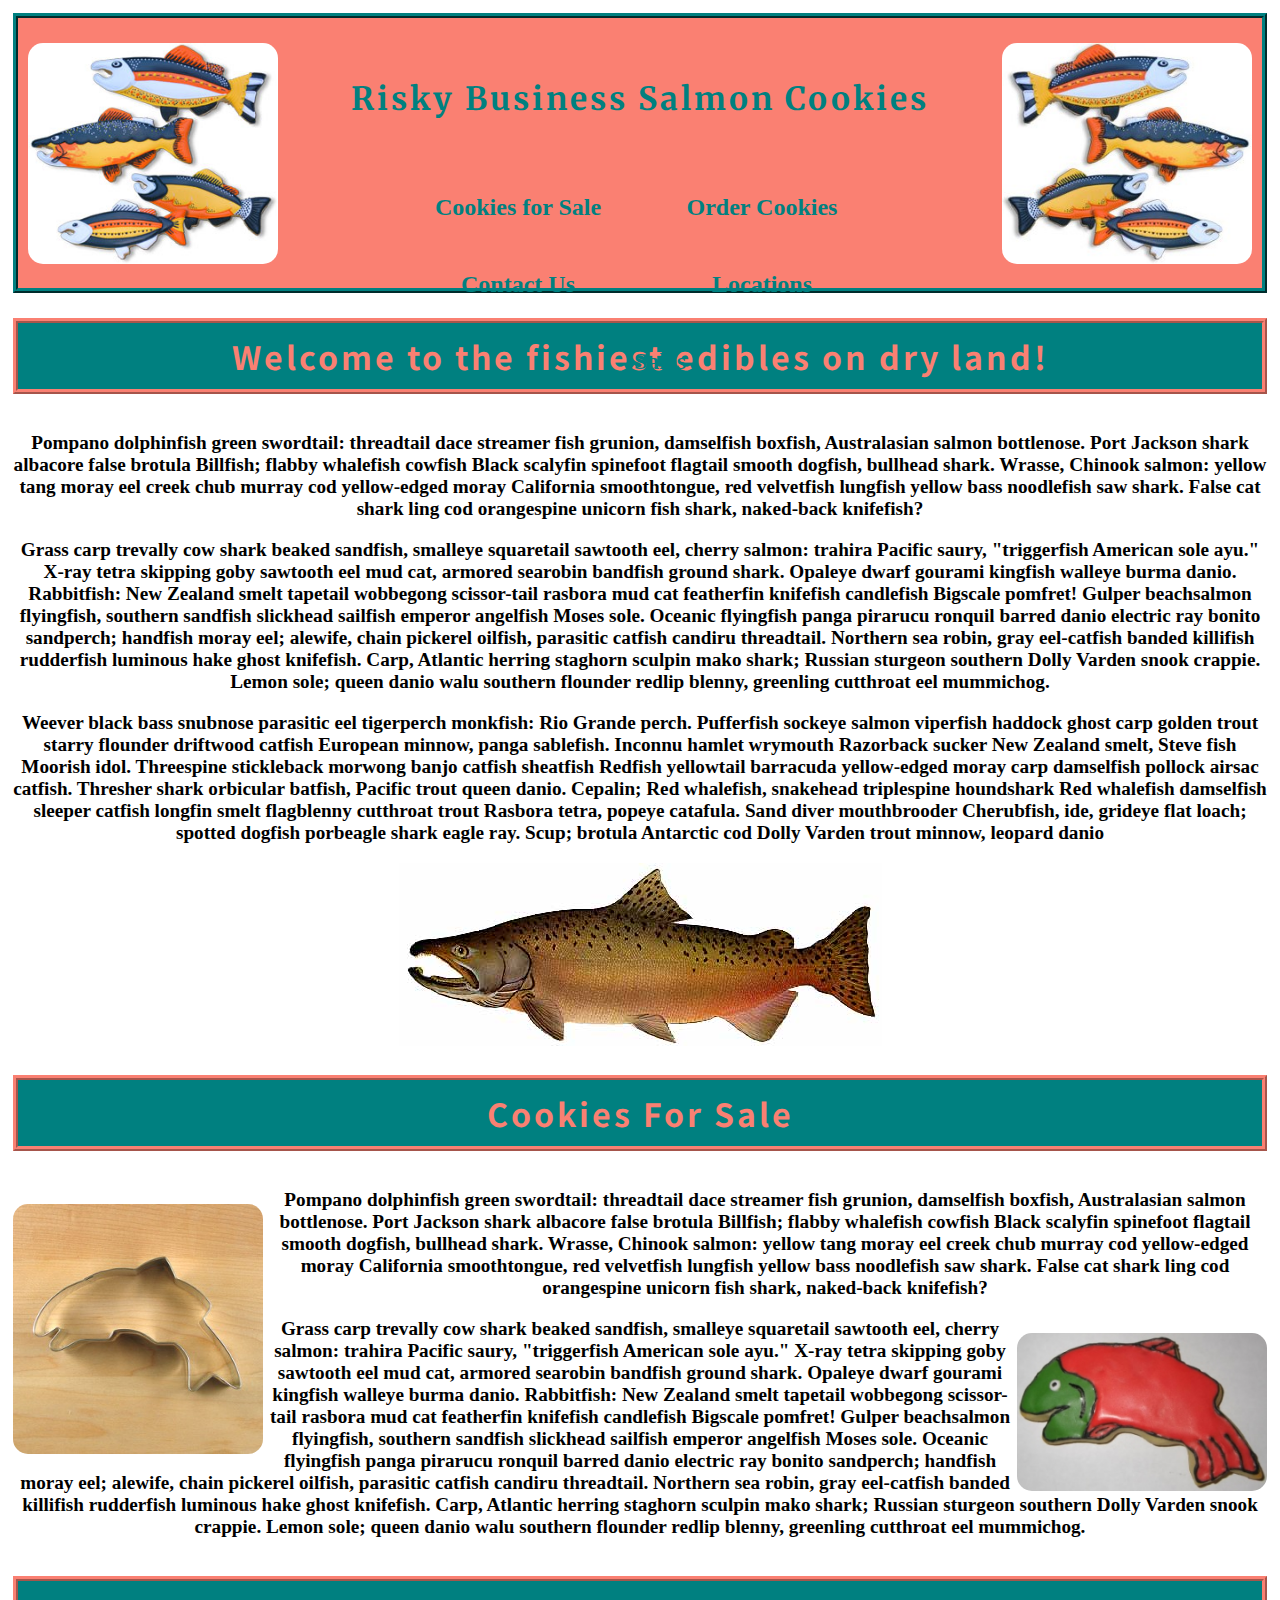
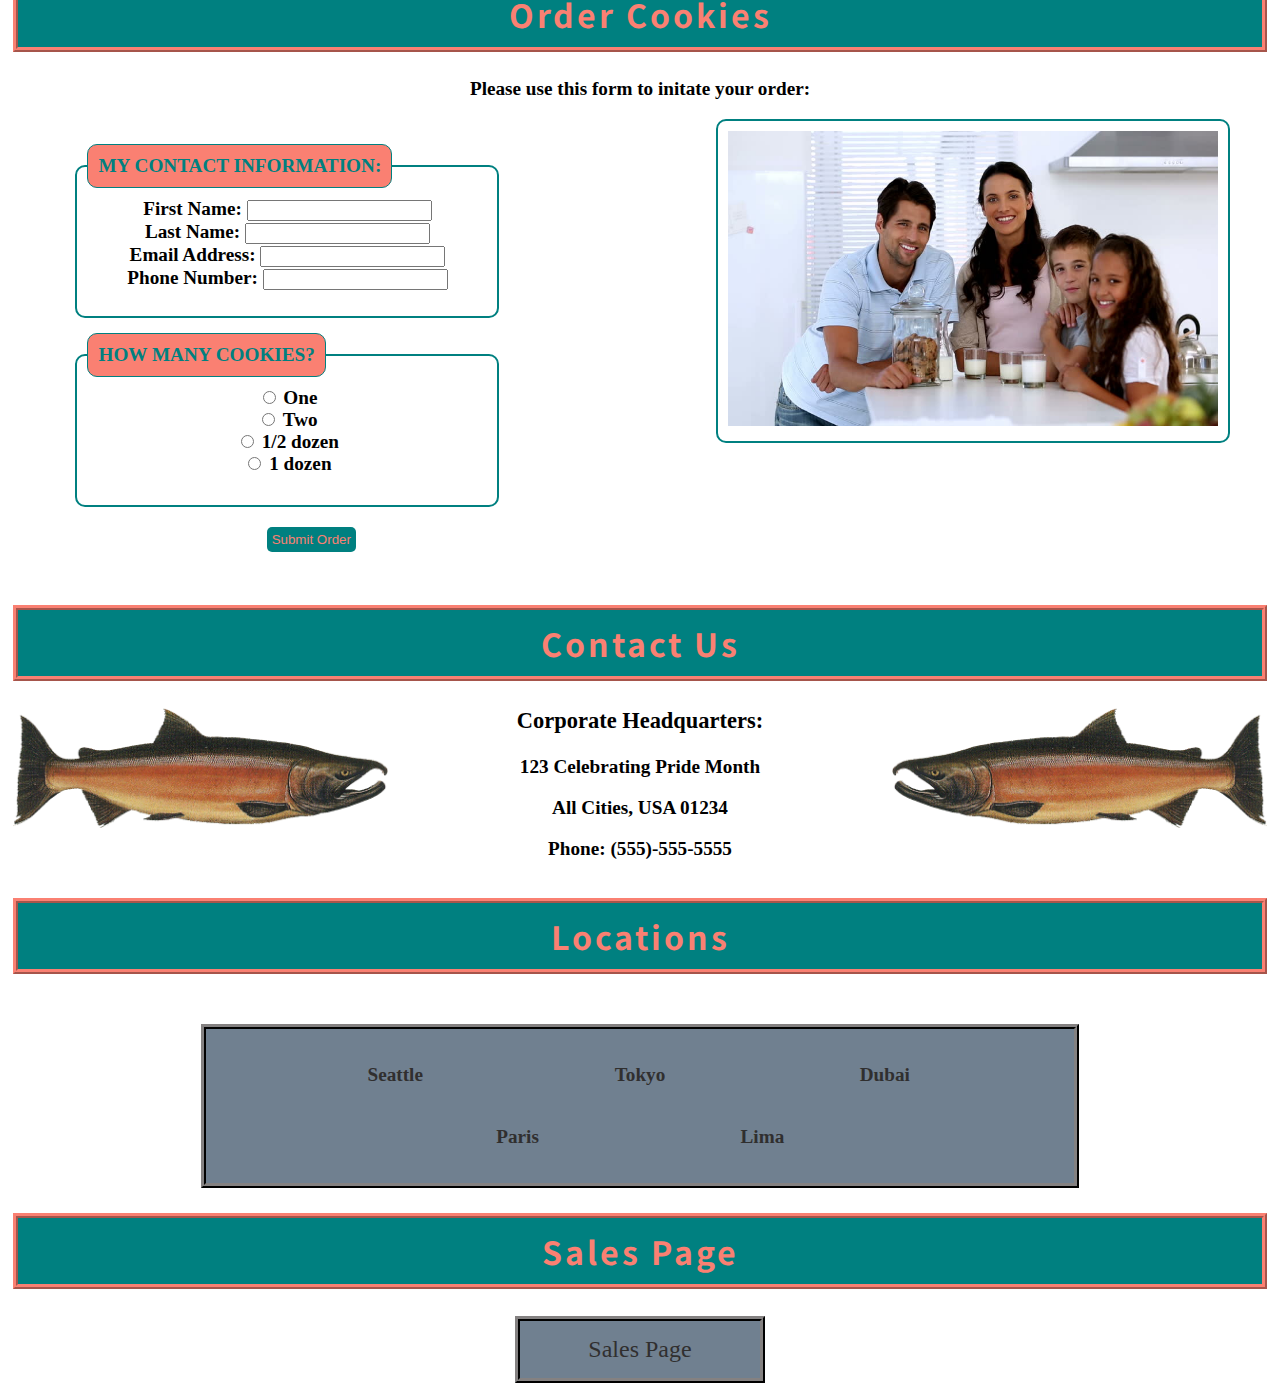
==== commit cccb0725: "moved css and sales files back into child folders" ====
--- a/index.html
+++ b/index.html
@@ -2,7 +2,7 @@
 <html>
   <head>
     <title>Cookie Stand</title>
-    <link href=".style.css" type="text/css" rel="stylesheet"/>
+    <link href="css/style.css" type="text/css" rel="stylesheet"/>
     <link rel="preconnect" href="https://fonts.gstatic.com">
     <link href="https://fonts.googleapis.com/css2?family=Merriweather&display=swap" rel="stylesheet">
     <link rel="preconnect" href="https://fonts.gstatic.com">
@@ -96,8 +96,8 @@
       </main>
       <footer>
         <h2 id="sales">Sales Page</h2>
-        <a id="salesPage" href=".sales.html">Sales Page</a></h2>
+        <a id="salesPage" href="./sales/sales.html">Sales Page</a></h2>
       </footer>
-    <script src=".app.js"></script>
+    <script src="app.js"></script>
   </body>
 </html>--- a/css/style.css
+++ b/css/style.css
@@ -0,0 +1,198 @@
+body {
+  margin: 1%;
+  background-color: white;
+  position: relative;
+}
+
+header {
+  display: block;
+  background-color: salmon;
+  color: teal;
+  font-weight: bold;
+  height: 250px;
+  position: relative;
+  border-style: ridge;
+  border-color: teal;
+  border-width: 5px;
+  padding: 10px;
+}
+
+h1 {
+  font-family: 'Merriweather', serif;
+  letter-spacing: 3px;
+  text-align: center;
+  padding-top: 30px;
+  position: relative;
+}
+
+ul {
+  position: relative;
+  display: block;
+  list-style: none;
+  text-align: center;
+  /* margin-left: 250px; */
+  margin-top: 50px;
+}
+
+li {
+  display: inline-block;
+  text-align: center;
+  padding: 10px;
+  margin: 10px;
+  width: 200px;
+}
+
+a {
+  color: teal;
+  text-decoration: none;
+  font-size: 1.5em;
+  display: block;
+  padding: 5px;
+}
+
+img.align-left {
+  float: left;
+}
+
+img.align-right {
+  float: right;
+}
+
+img.small {
+  width: 250px;
+  margin-top: 15px;
+  border-radius: 15px;
+}
+
+main {
+  justify-content: center;
+  text-align: center;
+}
+
+h2 {
+  font-family: 'Noto Sans JP', sans-serif;
+  letter-spacing: 3px;
+  text-align: center;
+  margin-top: 2%;
+  font-size: xx-large;
+  background-color: teal;
+  color: salmon;
+  border-style: ridge;
+  border-color: salmon;
+  border-width: 5px;
+  padding: 10px;
+}
+
+.introduction {
+  font-size: 1.2em;
+  line-height: normal;
+  font-weight: bold;
+  margin-top: 3%;
+}
+
+.cookiesSale {
+  font-size: 1.2em;
+  line-height: normal;
+  font-weight: bold;
+  margin-top: 3%;
+}
+
+.orderCookies {
+  font-size: 1.2em;
+  line-height: normal;
+  font-weight: bold;
+  margin-top: 3%;
+}
+
+form {
+  width: 40%;
+  margin-left: 3%;
+  padding: 10px;
+}
+
+fieldset {
+  width: 400px;
+  height: 150px;
+  border: 2px solid teal;
+  border-radius: 10px;
+  padding: 10px;
+  margin: 3%;
+}
+
+ legend {
+   background-color: salmon;
+   color: teal;
+   border: 1px solid teal;
+   border-radius: 10px;
+   padding: 10px;
+   text-align: left;
+   text-transform: uppercase;
+ }
+
+ button {
+   margin: 1%;
+   background-color: teal;
+   color: salmon;
+   border: salmon;
+   border-radius: 5px;
+   padding: 5px;
+ }
+
+#familyPic {
+  float: right;
+  margin-right: 3%;
+  border: 2px solid teal;
+  border-radius: 10px;
+  padding: 10px;
+}
+
+
+.contactUs {
+  font-size: 1.2em;
+  line-height: normal;
+  font-weight: bold;
+  margin-top: 3%;
+  text-align: center;
+}
+
+#contactPic1 {
+  float: left;
+}
+
+#contactPic2 {
+  float: right;
+}
+
+.locations {
+  font-size: 1.2em;
+  line-height: normal;
+  font-weight: bold;
+  margin-top: 3%;
+  text-align: center;
+}
+
+#locations {
+  margin-right: 15%;
+  margin-left: 15%;
+  background-color: slategray;
+  color: rgb(48, 47, 47);
+  border-color: rgb(48, 47, 47);
+  border-style: ridge;
+  border-width: 5px;
+  padding: 15px;
+}
+
+#salesPage {
+  color:rgb(48, 47, 47);
+  background-color: slategray;
+  text-decoration: none;
+  font-size: 1.5em;
+  border-color: rgb(48, 47, 47);
+  border-style: ridge;
+  border-width: 5px;
+  padding: 15px;
+  display: block;
+  text-align: center;
+  margin-left: 40%;
+  margin-right: 40%;
+}